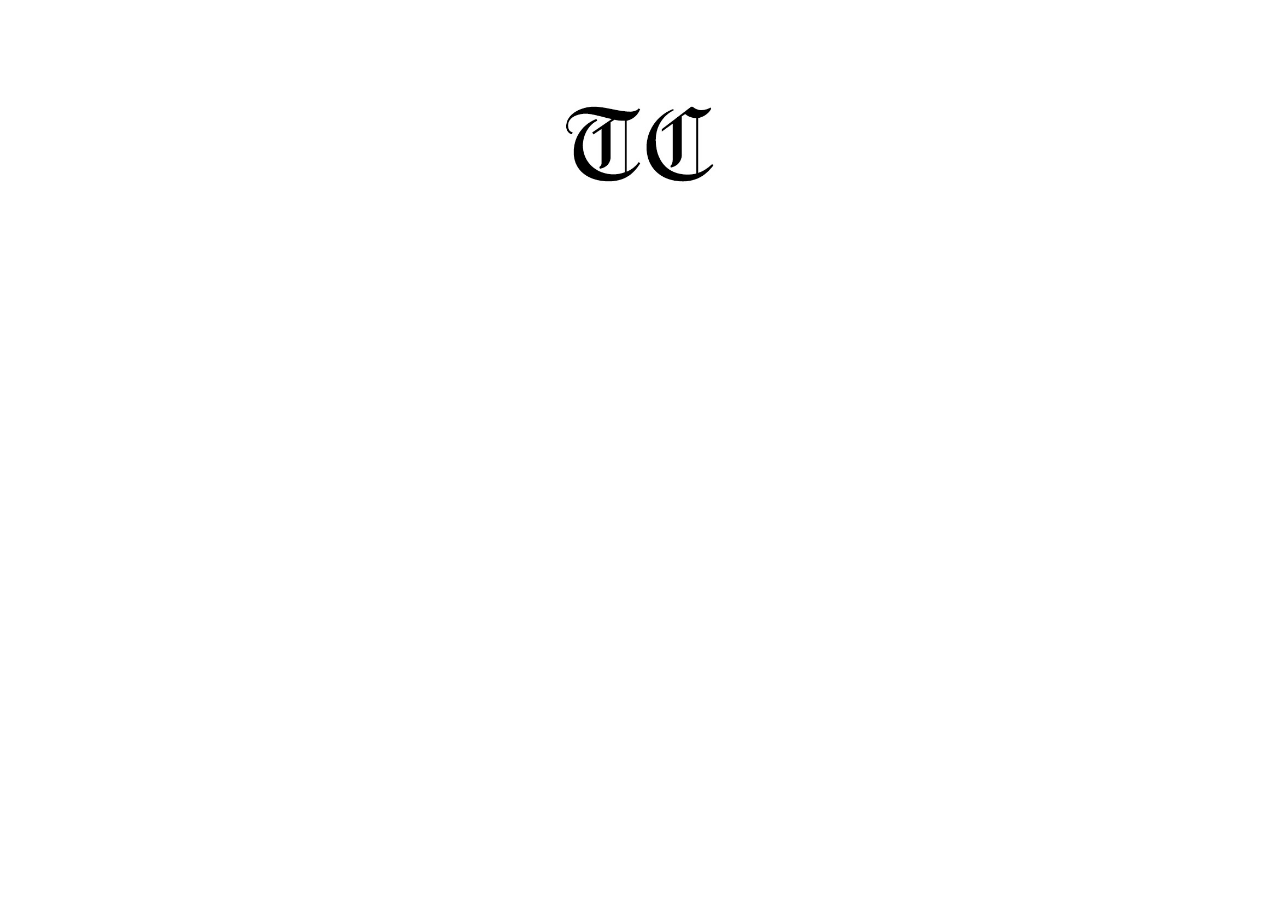
==== index.html @ 1f32298d "Initial commit." ====
<!DOCTYPE html>
<html lang="en">
<head>
	<title>Dr. Thomas Czeizinger, Jr.</title>
	<link rel="icon" type="image/x-icon" href="favicon.ico">
	<meta name="viewport" content="width=device-width, initial-scale=1.0">
	<meta name="title" content="Thomas Czeizinger, Jr.">
  	<meta name="description" content="Personal website of Thomas Czeizinger, Jr.">
  	<meta name="robots" content="index, follow">
  	<meta http-equiv="Content-Type" content="text/html; charset=utf-8">
  	<meta name="language" content="English">
  	<meta name="revisit-after" content="5 days"> 
  	<meta name="author" content="Thomas Czeizinger, Jr.">
</head>
<style>
    .name {
        font-size: 37px; /* Default font size */
    }
    @media only screen and (max-width: 600px) {
        /* Adjust font size for smaller screens */
        .name {
            font-size: 24px;
        }
    }

	    .footer-contents {
	        font-size: 12px; /* Default font size */
	    }
	    @media only screen and (max-width: 600px) {
	        /* Adjust font size for smaller screens */
	        .footer-contents {
	            font-size: 10px;
	        }
	    }
		
		.image-row {
		  display: flex;
		  justify-content: center;
		  align-items: center;
		  gap: 20px;
		  flex-wrap: wrap;
		}

		.image-row img {
		  max-height: 150px;
		  width: auto;
		  height: auto;
		  display: block;
		}


		/* On screens smaller than 600px */

		@media only screen and (max-width: 600px) {
		  .image-row {
		    justify-content: center; /* keeps center alignment */
		  }
		  .image-row img {
		    max-width: 80%; /* larger than 45%, looks more centered */
		    margin: 0 auto; /* enforce centering */
		  }
		}

		
</style>
<body>
	<div class="container">
  	  	<div class="hero" style="text-align: center;">
			<br><br><br>
			<img src="logo.jpeg" alt="Logo" style="width: 13%;">
		</div>	
</body>
</html>
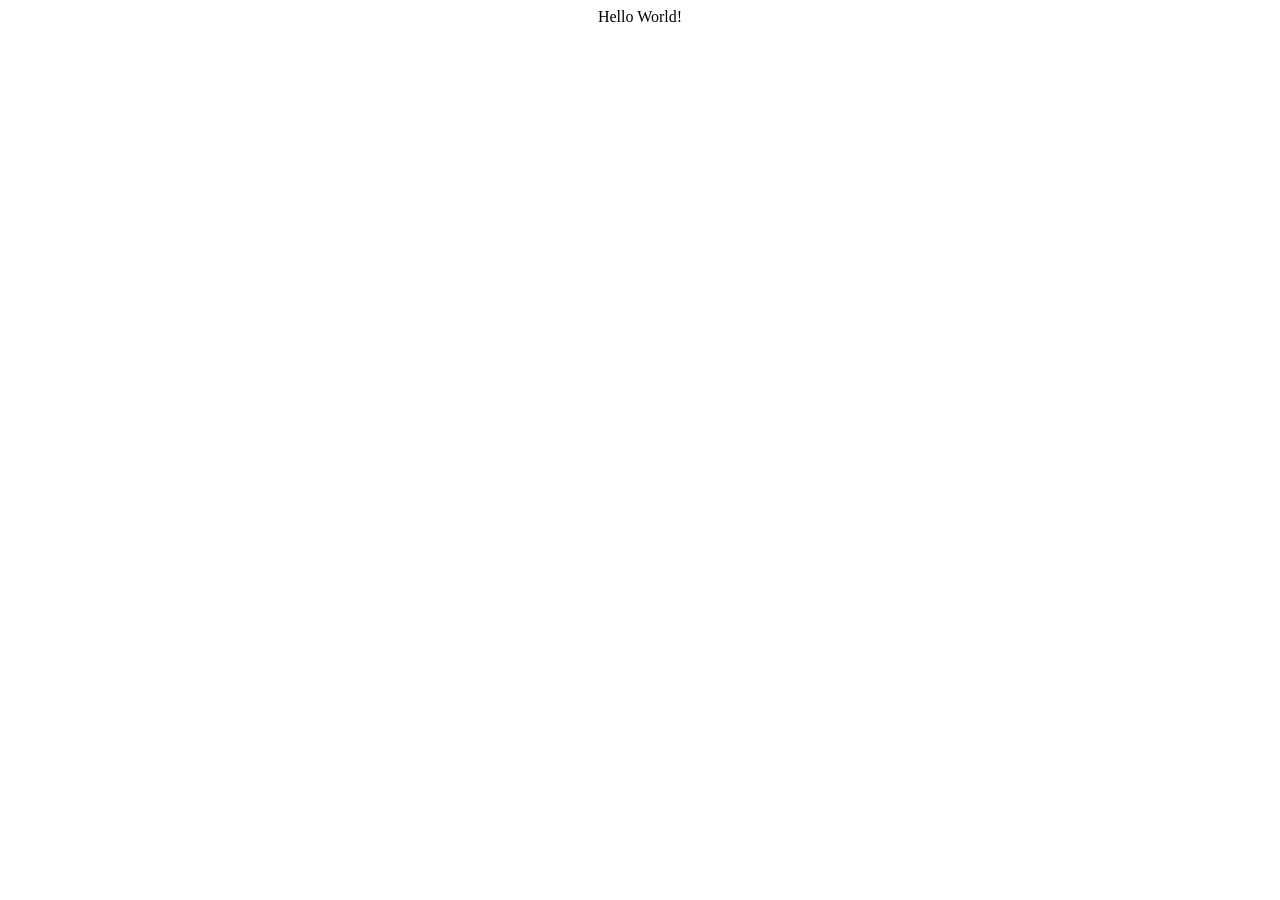
==== commit 4a575bee: "Initial commit." ====
--- a/index.html
+++ b/index.html
@@ -1,73 +1,14 @@
 <!DOCTYPE html>
 <html lang="en">
 <head>
-	<title>Dr. Thomas Czeizinger, Jr.</title>
-	<link rel="icon" type="image/x-icon" href="favicon.ico">
+	<title>Hello World!</title>
 	<meta name="viewport" content="width=device-width, initial-scale=1.0">
-	<meta name="title" content="Thomas Czeizinger, Jr.">
-  	<meta name="description" content="Personal website of Thomas Czeizinger, Jr.">
   	<meta name="robots" content="index, follow">
   	<meta http-equiv="Content-Type" content="text/html; charset=utf-8">
   	<meta name="language" content="English">
   	<meta name="revisit-after" content="5 days"> 
-  	<meta name="author" content="Thomas Czeizinger, Jr.">
 </head>
-<style>
-    .name {
-        font-size: 37px; /* Default font size */
-    }
-    @media only screen and (max-width: 600px) {
-        /* Adjust font size for smaller screens */
-        .name {
-            font-size: 24px;
-        }
-    }
-
-	    .footer-contents {
-	        font-size: 12px; /* Default font size */
-	    }
-	    @media only screen and (max-width: 600px) {
-	        /* Adjust font size for smaller screens */
-	        .footer-contents {
-	            font-size: 10px;
-	        }
-	    }
-		
-		.image-row {
-		  display: flex;
-		  justify-content: center;
-		  align-items: center;
-		  gap: 20px;
-		  flex-wrap: wrap;
-		}
-
-		.image-row img {
-		  max-height: 150px;
-		  width: auto;
-		  height: auto;
-		  display: block;
-		}
-
-
-		/* On screens smaller than 600px */
-
-		@media only screen and (max-width: 600px) {
-		  .image-row {
-		    justify-content: center; /* keeps center alignment */
-		  }
-		  .image-row img {
-		    max-width: 80%; /* larger than 45%, looks more centered */
-		    margin: 0 auto; /* enforce centering */
-		  }
-		}
-
-		
-</style>
 <body>
-	<div class="container">
-  	  	<div class="hero" style="text-align: center;">
-			<br><br><br>
-			<img src="logo.jpeg" alt="Logo" style="width: 13%;">
-		</div>	
+	<center>Hello World!</center>
 </body>
 </html>
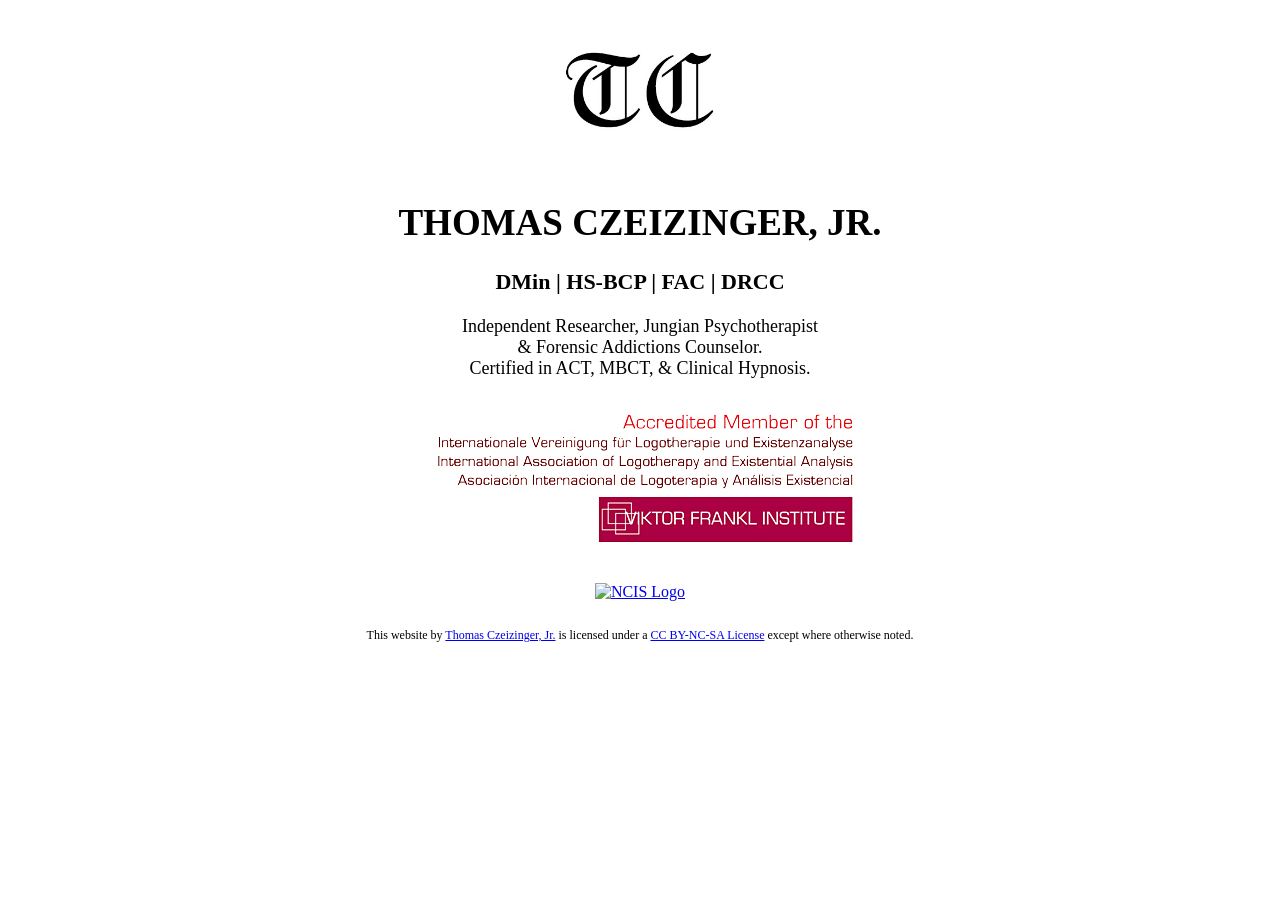
==== commit dbe5dd52: "Dec 2025 Update" ====
--- a/index.html
+++ b/index.html
@@ -1,14 +1,108 @@
 <!DOCTYPE html>
 <html lang="en">
 <head>
-	<title>Hello World!</title>
+	<title>Dr. Thomas Czeizinger, Jr.</title>
+	<link rel="icon" type="image/x-icon" href="favicon.ico">
 	<meta name="viewport" content="width=device-width, initial-scale=1.0">
+	<meta name="title" content="Thomas Czeizinger, Jr.">
+  	<meta name="description" content="Personal website of Thomas Czeizinger, Jr., independent researcher, psychotherapist, and writer.">
+  	<meta name="keywords" content="independent researcher, psychotherapist, transpersonal, humanistic, writer, author, existential, logotherapy, Jungian, mindfulness, coaching, psychology, hypnosis, hypnotist, doctor, ministry, psychiatric technician, crisis counselor">
   	<meta name="robots" content="index, follow">
   	<meta http-equiv="Content-Type" content="text/html; charset=utf-8">
   	<meta name="language" content="English">
   	<meta name="revisit-after" content="5 days"> 
+  	<meta name="author" content="Thomas Czeizinger, Jr.">
 </head>
+<style>
+    .name {
+        font-size: 37px; /* Default font size */
+    }
+    @media only screen and (max-width: 600px) {
+        /* Adjust font size for smaller screens */
+        .name {
+            font-size: 24px;
+        }
+    }
+
+	    .footer-contents {
+	        font-size: 12px; /* Default font size */
+	    }
+	    @media only screen and (max-width: 600px) {
+	        /* Adjust font size for smaller screens */
+	        .footer-contents {
+	            font-size: 10px;
+	        }
+	    }
+		
+		.image-row {
+		  display: flex;
+		  justify-content: center;
+		  align-items: center;
+		  gap: 20px;
+		  flex-wrap: wrap;
+		}
+
+		.image-row img {
+		  max-height: 150px;
+		  width: auto;
+		  height: auto;
+		  display: block;
+		}
+
+
+		/* On screens smaller than 600px */
+
+		@media only screen and (max-width: 600px) {
+		  .image-row {
+		    justify-content: center; /* keeps center alignment */
+		  }
+		  .image-row img {
+		    max-width: 80%; /* larger than 45%, looks more centered */
+		    margin: 0 auto; /* enforce centering */
+		  }
+		}
+
+		
+</style>
 <body>
-	<center>Hello World!</center>
+	<div class="container">
+  	  	<div class="hero" style="text-align: center;">
+			<img src="logo.jpeg" alt="Logo" style="width: 13%;">
+			<h1 class="name">THOMAS CZEIZINGER, JR.</h1>
+			<span class="title" style="font-size: 22px;"><strong>DMin | HS-BCP | FAC | DRCC</strong></span>
+		</div>	
+	</div>
+	<div class="container">
+		<div class="sections" style="text-align: center; font-size: 18px;">
+				<br />
+				<span class="email">Independent Researcher, Jungian Psychotherapist</span><br />
+				<span class="email">& Forensic Addictions Counselor.</span><br />
+				<span class="email">Certified in ACT, MBCT, & Clinical Hypnosis.</span><br />
+		</div>
+	</div>
+	<br />
+    <!-- Added image wrapper -->
+    <div class="image-row">
+      <a href="https://viktorfrankl.org/index.html">
+        <img src="seal_VFI.jpg" alt="seal_VFI">
+      </a>
+    </div>
+    <br /><br />
+    <div class="image-row">
+      <a href="https://www.ncis.org">
+        <img src="https://ncis.org/wp-content/uploads/2024/12/NCIS_logo_0.jpg" alt="NCIS Logo">
+      </a>
+    </div>
+
+		<footer>
+			<div class="footer-contents">
+				<p style="text-align:center;"><br />
+						<span style="font-style: normal;">
+						This website by <a href="https://www.thomasczeizinger.com">Thomas Czeizinger, Jr.</a> is licensed under a <a rel="license" href="http://creativecommons.org/licenses/by-nc-sa/4.0/">CC BY-NC-SA License</a> except where otherwise noted.
+						</span>
+					</span>
+				</p>
+			</div>
+		</footer>	
 </body>
 </html>
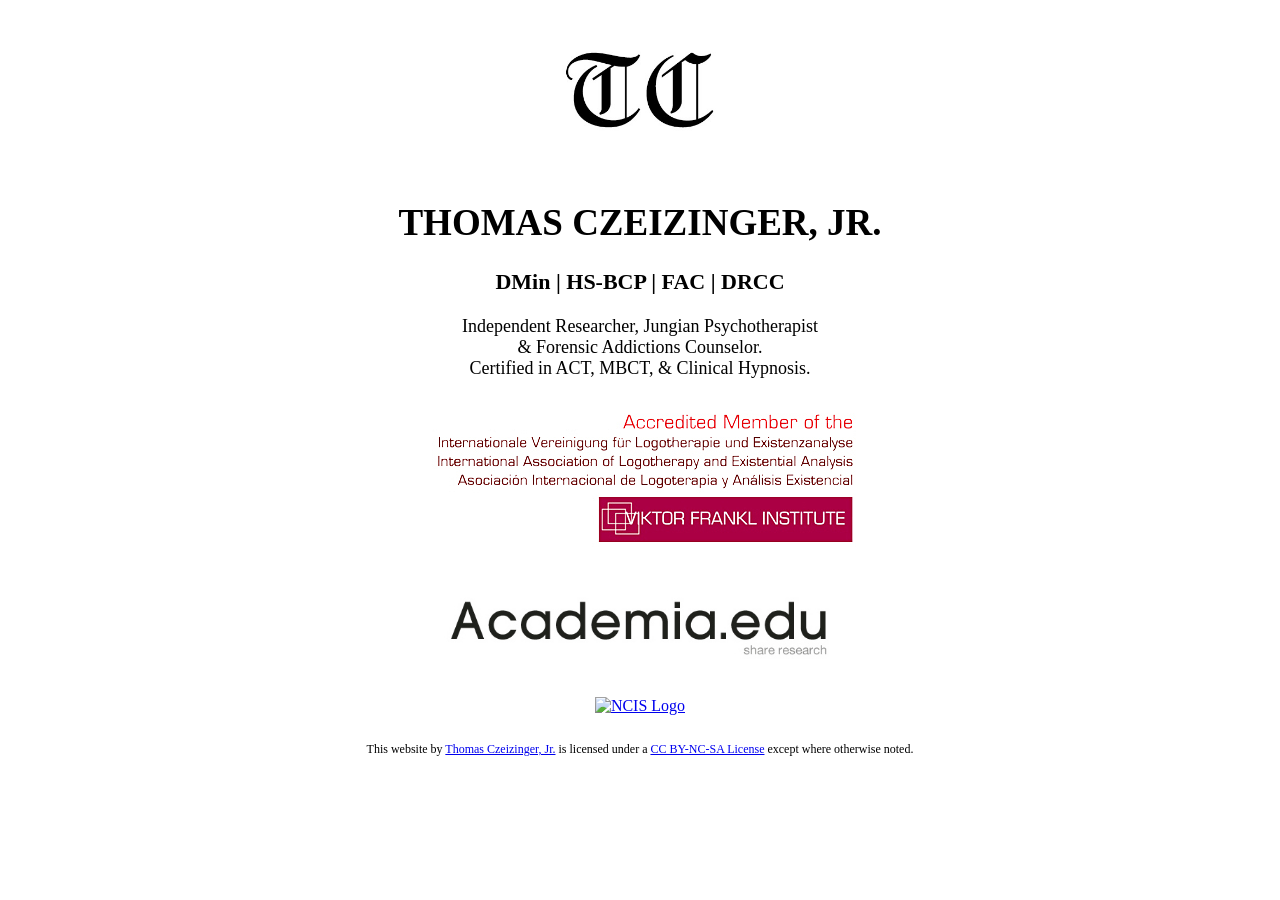
==== commit 9717df73: "Dec 2025 Update" ====
--- a/index.html
+++ b/index.html
@@ -84,16 +84,19 @@
     <!-- Added image wrapper -->
     <div class="image-row">
       <a href="https://viktorfrankl.org/index.html">
-        <img src="seal_VFI.jpg" alt="seal_VFI">
+        <img src="seal_VFI.jpg" alt="VFI Logo">
       </a>
     </div>
-    <br /><br />
+    <div class="image-row">
+      <a href="https://independent.academia.edu/czeizinger">
+        <img src="academia.jpg" alt="Academia.edu Logo">
+      </a>
+    </div>
     <div class="image-row">
       <a href="https://www.ncis.org">
         <img src="https://ncis.org/wp-content/uploads/2024/12/NCIS_logo_0.jpg" alt="NCIS Logo">
       </a>
     </div>
-
 		<footer>
 			<div class="footer-contents">
 				<p style="text-align:center;"><br />
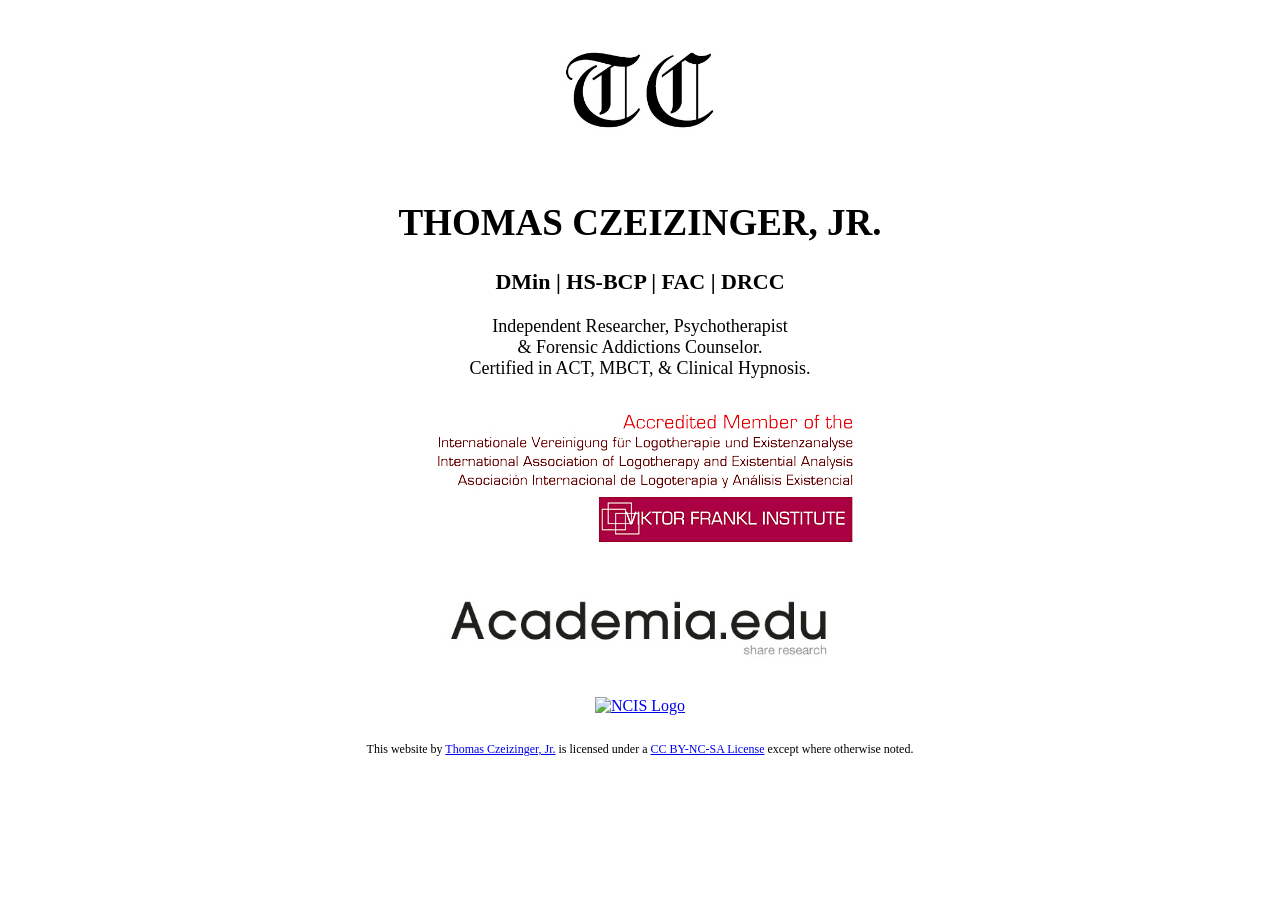
==== commit 487ef3b6: "Dec 2025 Update" ====
--- a/index.html
+++ b/index.html
@@ -75,7 +75,7 @@
 	<div class="container">
 		<div class="sections" style="text-align: center; font-size: 18px;">
 				<br />
-				<span class="email">Independent Researcher, Jungian Psychotherapist</span><br />
+				<span class="email">Independent Researcher, Psychotherapist</span><br />
 				<span class="email">& Forensic Addictions Counselor.</span><br />
 				<span class="email">Certified in ACT, MBCT, & Clinical Hypnosis.</span><br />
 		</div>
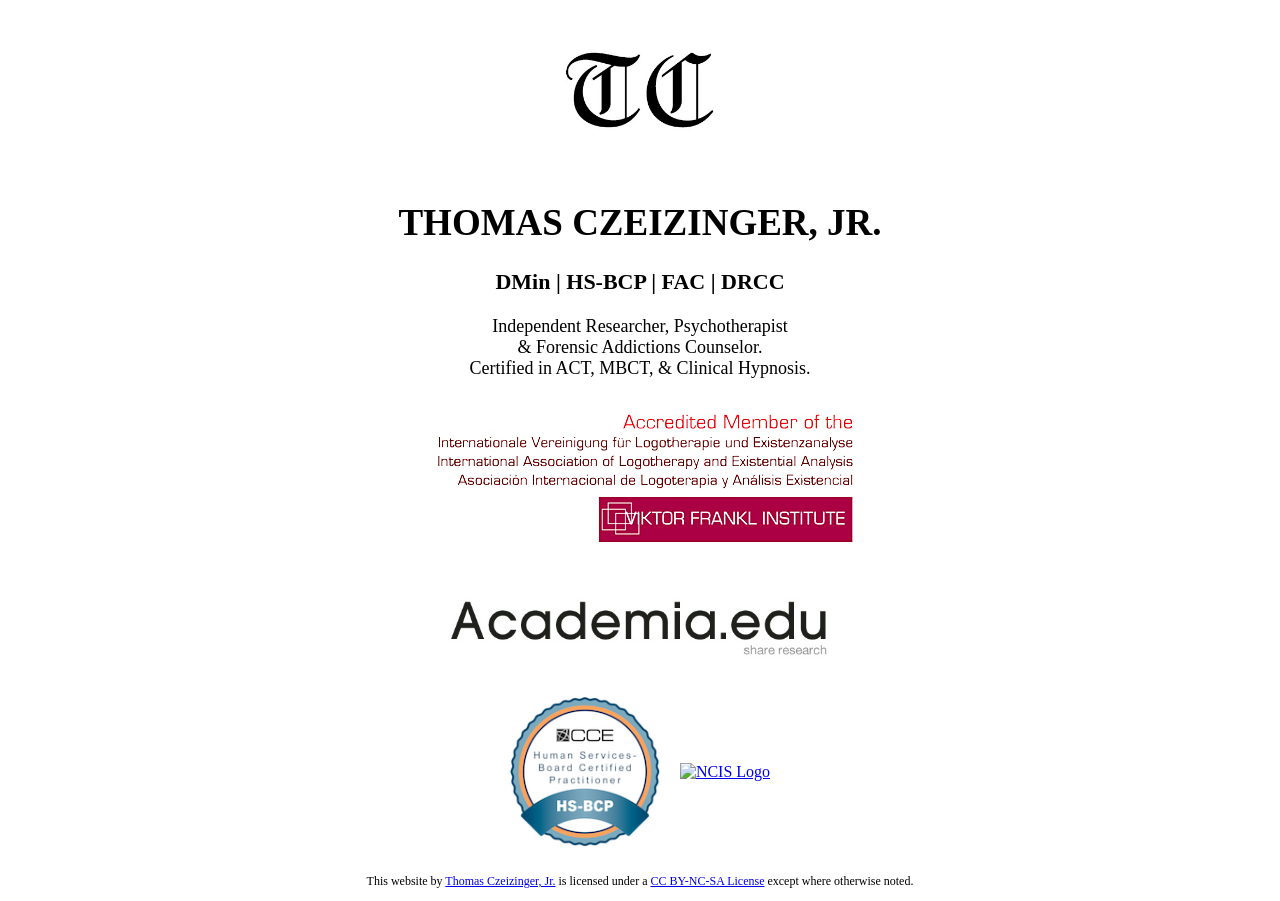
==== commit 34221f60: "MAR 2026 Update" ====
--- a/index.html
+++ b/index.html
@@ -93,6 +93,9 @@
       </a>
     </div>
     <div class="image-row">
+	  <a href="https://www.credly.com/badges/4645ebb6-1328-41e7-a32e-384c3d49bc61/public_url">
+		  <img src="human-services-board-certified-practitioner-hs-bcp-.png">
+	  </a>
       <a href="https://www.ncis.org">
         <img src="https://ncis.org/wp-content/uploads/2024/12/NCIS_logo_0.jpg" alt="NCIS Logo">
       </a>
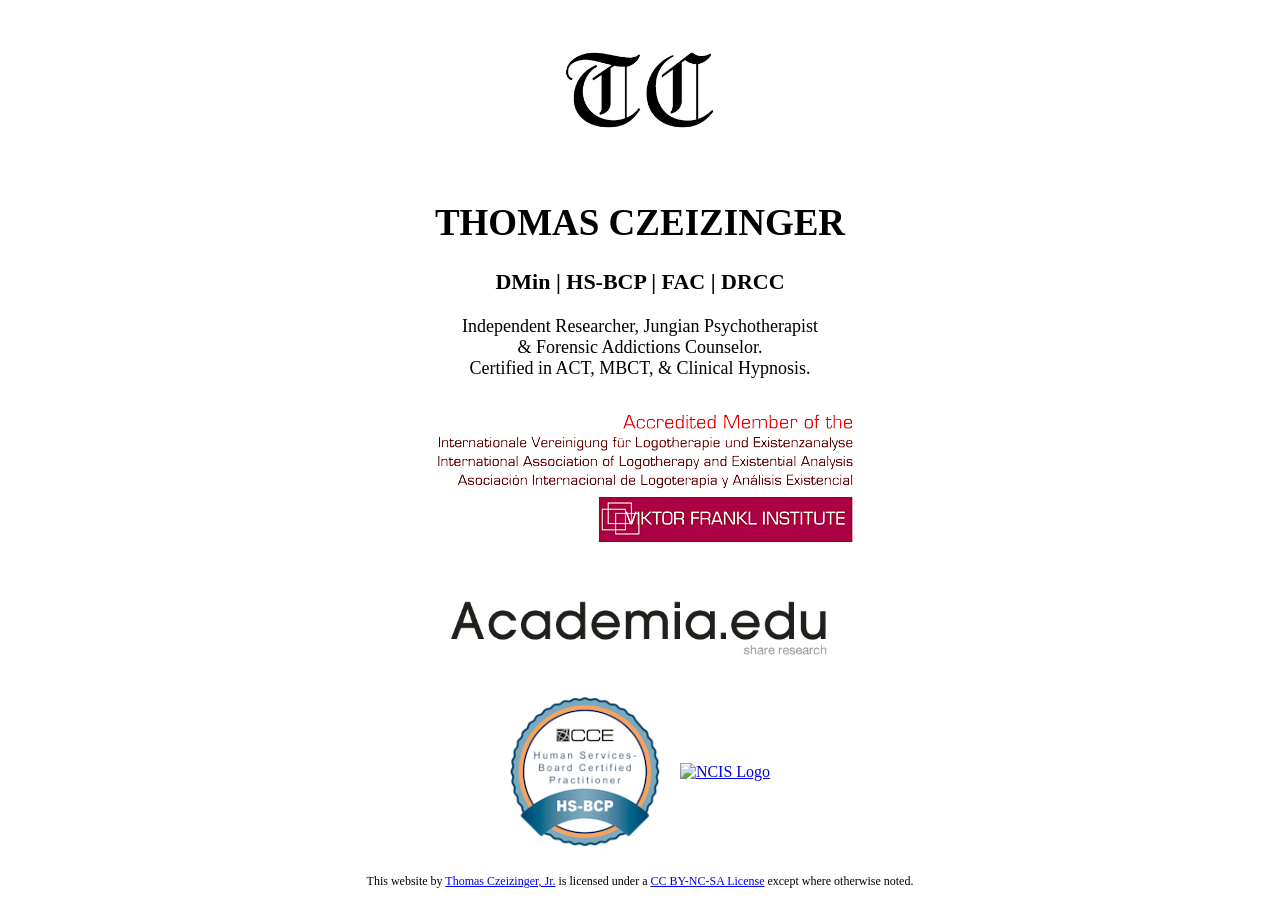
==== commit b810ff54: "Update APRIL 9" ====
--- a/index.html
+++ b/index.html
@@ -1,11 +1,11 @@
 <!DOCTYPE html>
 <html lang="en">
 <head>
-	<title>Dr. Thomas Czeizinger, Jr.</title>
+	<title>Dr. Thomas Czeizinger</title>
 	<link rel="icon" type="image/x-icon" href="favicon.ico">
 	<meta name="viewport" content="width=device-width, initial-scale=1.0">
-	<meta name="title" content="Thomas Czeizinger, Jr.">
-  	<meta name="description" content="Personal website of Thomas Czeizinger, Jr., independent researcher, psychotherapist, and writer.">
+	<meta name="title" content="Dr. Thomas Czeizinger">
+  	<meta name="description" content="Personal website of Dr. Thomas Czeizinger, independent researcher, psychotherapist, and writer.">
   	<meta name="keywords" content="independent researcher, psychotherapist, transpersonal, humanistic, writer, author, existential, logotherapy, Jungian, mindfulness, coaching, psychology, hypnosis, hypnotist, doctor, ministry, psychiatric technician, crisis counselor">
   	<meta name="robots" content="index, follow">
   	<meta http-equiv="Content-Type" content="text/html; charset=utf-8">
@@ -68,14 +68,14 @@
 	<div class="container">
   	  	<div class="hero" style="text-align: center;">
 			<img src="logo.jpeg" alt="Logo" style="width: 13%;">
-			<h1 class="name">THOMAS CZEIZINGER, JR.</h1>
+			<h1 class="name">THOMAS CZEIZINGER</h1>
 			<span class="title" style="font-size: 22px;"><strong>DMin | HS-BCP | FAC | DRCC</strong></span>
 		</div>	
 	</div>
 	<div class="container">
 		<div class="sections" style="text-align: center; font-size: 18px;">
 				<br />
-				<span class="email">Independent Researcher, Psychotherapist</span><br />
+				<span class="email">Independent Researcher, Jungian Psychotherapist</span><br />
 				<span class="email">& Forensic Addictions Counselor.</span><br />
 				<span class="email">Certified in ACT, MBCT, & Clinical Hypnosis.</span><br />
 		</div>
@@ -93,7 +93,7 @@
       </a>
     </div>
     <div class="image-row">
-	  <a href="https://www.credly.com/badges/4645ebb6-1328-41e7-a32e-384c3d49bc61/public_url">
+	  <a href="https://www.credly.com/badges/18bf0728-d70a-4bd6-8d2c-daf536abf785/public_url">
 		  <img src="human-services-board-certified-practitioner-hs-bcp-.png">
 	  </a>
       <a href="https://www.ncis.org">
